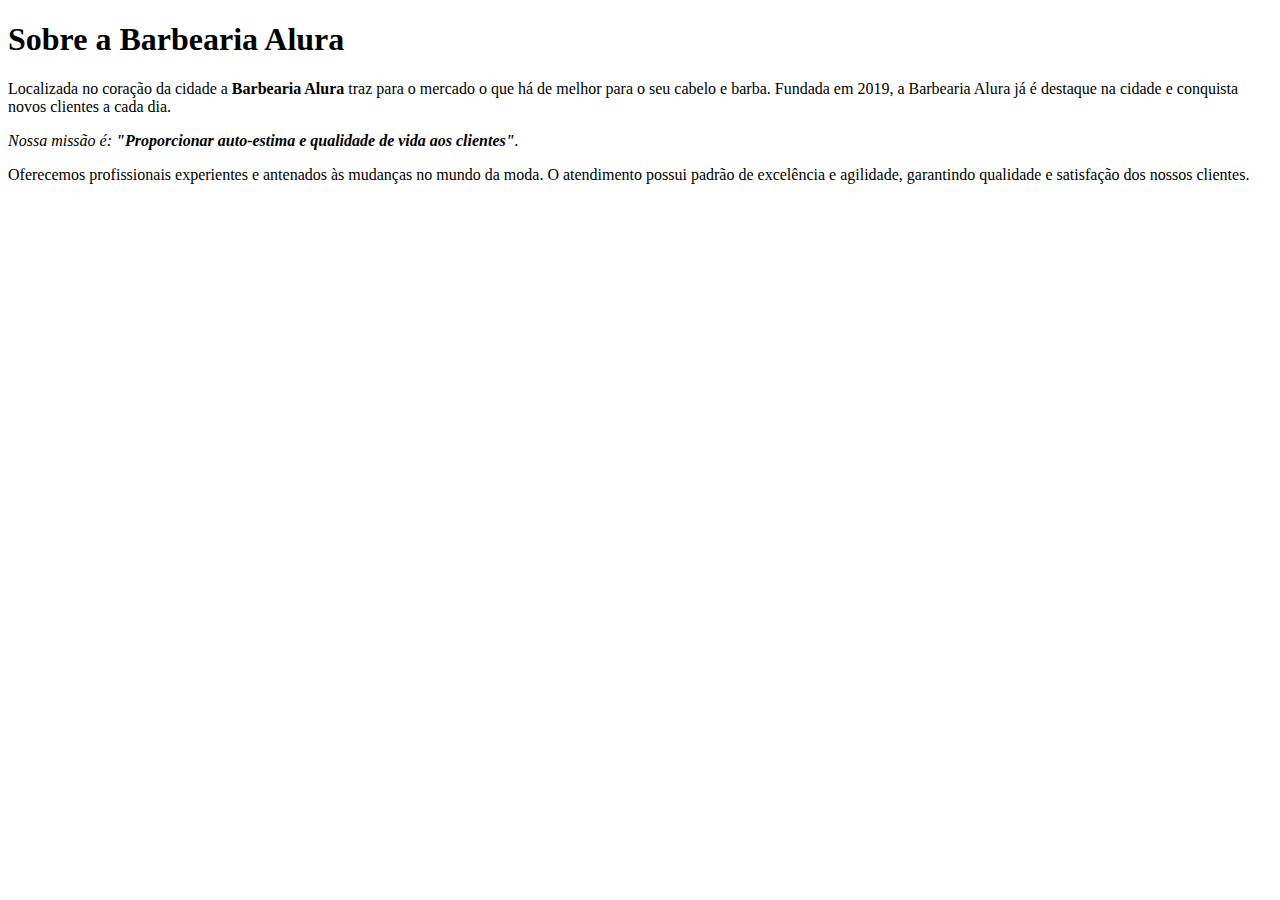
==== index.html @ 289508b8 "Inicio Curso Front" ====
<!DOCTYPE html>
<html lang="pt-br">
    <head>
        <meta charset="UTF-8">
        <title>Barbearia Alura</title>
    </head>
    <body>
        <h1>Sobre a Barbearia Alura</h1>

        <p>Localizada no coração da cidade a <strong>Barbearia Alura</strong> traz para o mercado o que há de melhor para o seu
        cabelo e barba. Fundada em 2019, a Barbearia Alura já é destaque na cidade e conquista novos clientes a cada dia.
        </p>
    
        <p><em>Nossa missão é: <strong>"Proporcionar auto-estima e qualidade de vida aos clientes"</strong>.</em></p>
    
        <p>Oferecemos profissionais experientes e antenados às mudanças no mundo da moda. O atendimento possui padrão de
            excelência e agilidade, garantindo qualidade e satisfação dos nossos clientes.</p>
    </body>

</html>
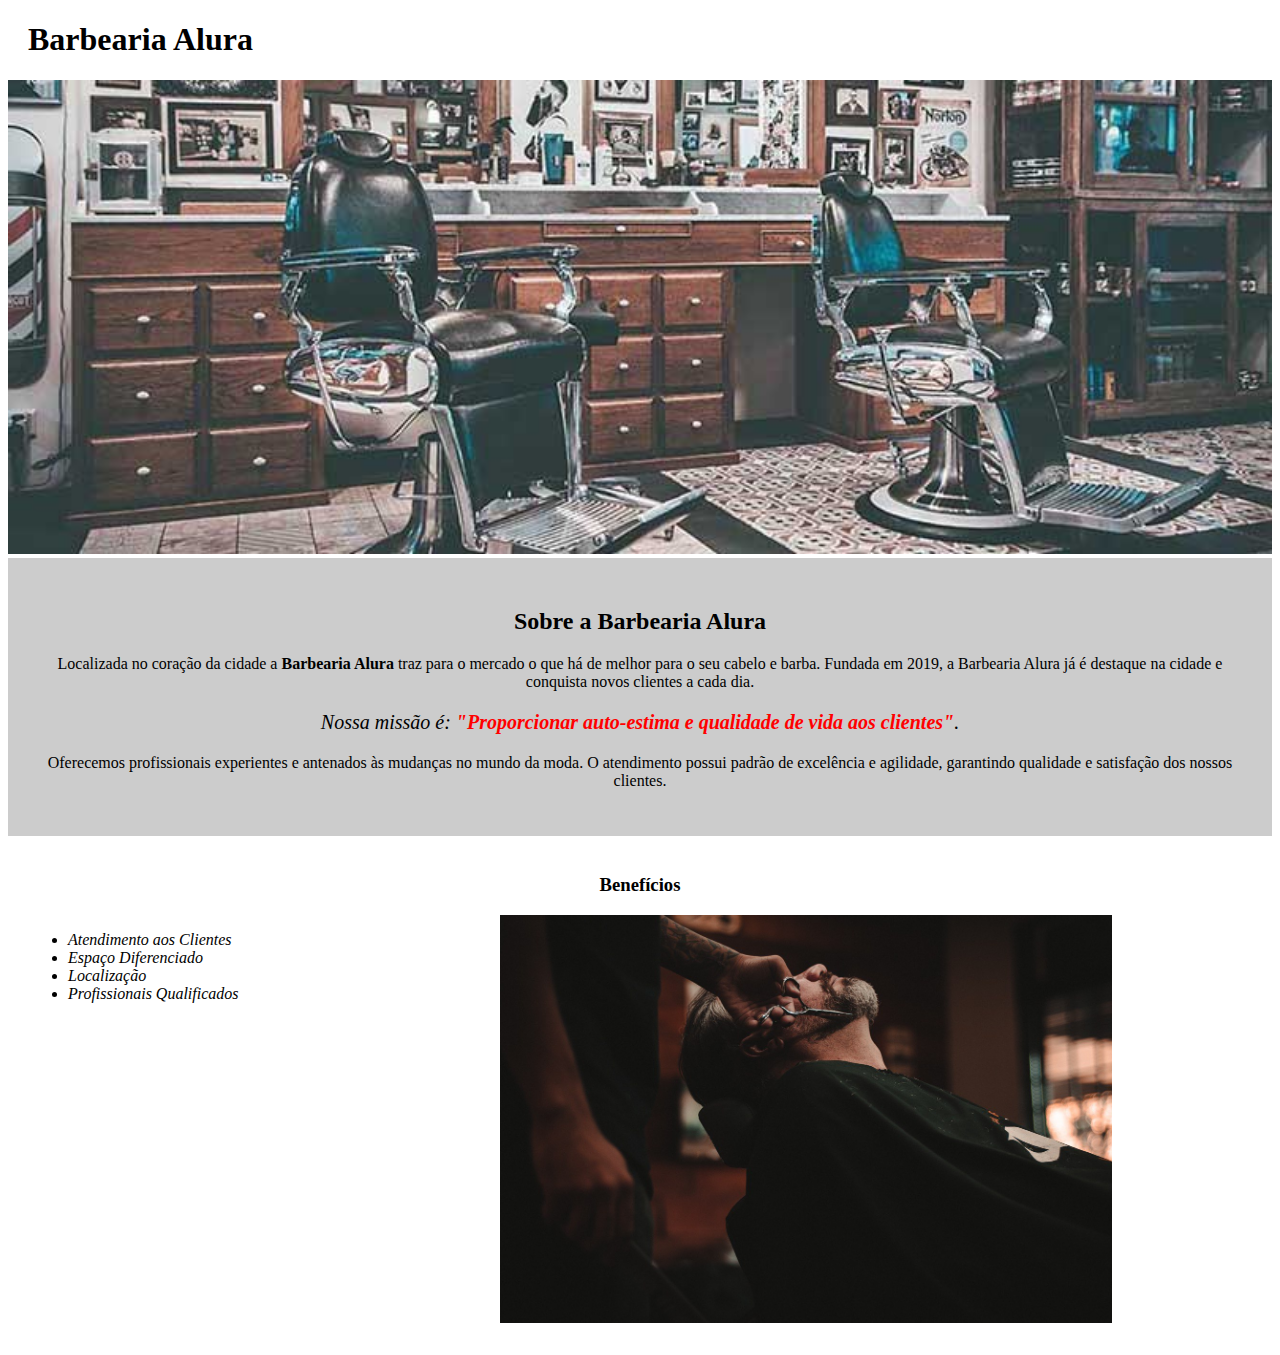
==== commit 1f736cc9: "Implementação do CSS" ====
--- a/index.html
+++ b/index.html
@@ -1,20 +1,44 @@
 <!DOCTYPE html>
 <html lang="pt-br">
-    <head>
-        <meta charset="UTF-8">
-        <title>Barbearia Alura</title>
-    </head>
-    <body>
-        <h1>Sobre a Barbearia Alura</h1>
 
-        <p>Localizada no coração da cidade a <strong>Barbearia Alura</strong> traz para o mercado o que há de melhor para o seu
-        cabelo e barba. Fundada em 2019, a Barbearia Alura já é destaque na cidade e conquista novos clientes a cada dia.
+<head>
+    <meta charset="UTF-8">
+    <title>Barbearia Alura</title>
+    <link rel="stylesheet" href="style.css">
+</head>
+
+<body>
+    <header>
+        <h1 class="titulo-principal">Barbearia Alura</h1>
+    </header>
+    <img id="banner" src="banner.jpg">
+    <div class="principal">
+        <h2 class="titulo-centralizado">Sobre a Barbearia Alura</h2>
+
+        <p>Localizada no coração da cidade a <strong>Barbearia Alura</strong> traz para o mercado o que há de melhor
+            para o
+            seu
+            cabelo e barba. Fundada em 2019, a Barbearia Alura já é destaque na cidade e conquista novos clientes a cada
+            dia.
         </p>
-    
-        <p><em>Nossa missão é: <strong>"Proporcionar auto-estima e qualidade de vida aos clientes"</strong>.</em></p>
-    
+
+        <p id="missao"><em>Nossa missão é: <strong>"Proporcionar auto-estima e qualidade de vida aos
+                    clientes"</strong>.</em></p>
+
         <p>Oferecemos profissionais experientes e antenados às mudanças no mundo da moda. O atendimento possui padrão de
             excelência e agilidade, garantindo qualidade e satisfação dos nossos clientes.</p>
-    </body>
+    </div>
+
+    <div class="beneficios">
+        <h3 class="titulo-centralizado">Benefícios</h3>
+        <ul>
+            <li class="itens">Atendimento aos Clientes</li>
+            <li class="itens">Espaço Diferenciado</li>
+            <li class="itens">Localização</li>
+            <li class="itens">Profissionais Qualificados</li>
+        </ul>
+        <img src=beneficios.jpg class="imagembeneficios">
+    </div>
+</body>
 
 </html>--- a/style.css
+++ b/style.css
@@ -0,0 +1,53 @@
+body {
+
+}
+
+#banner {
+    width: 100%;
+}
+
+.principal {
+    background: #CCCCCC;
+    padding: 30px;
+}
+
+.titulo-principal {
+    padding-left: 20px;
+}
+
+.titulo-centralizado {
+    text-align: center;
+}
+
+p {
+    text-align: center;
+}
+
+#missao {
+    font-size: 20px;
+}
+
+em strong {
+    color: #FF0000;
+}
+
+.itens {
+    font-style: italic;
+}
+
+.beneficios {
+    background: #FFFFFF;
+    padding: 20px;
+}
+
+
+ul {
+    display: inline-block;
+    vertical-align: top;
+    width: 20%;
+    margin-right: 15%;
+}
+
+.imagembeneficios {
+    width: 50%;
+}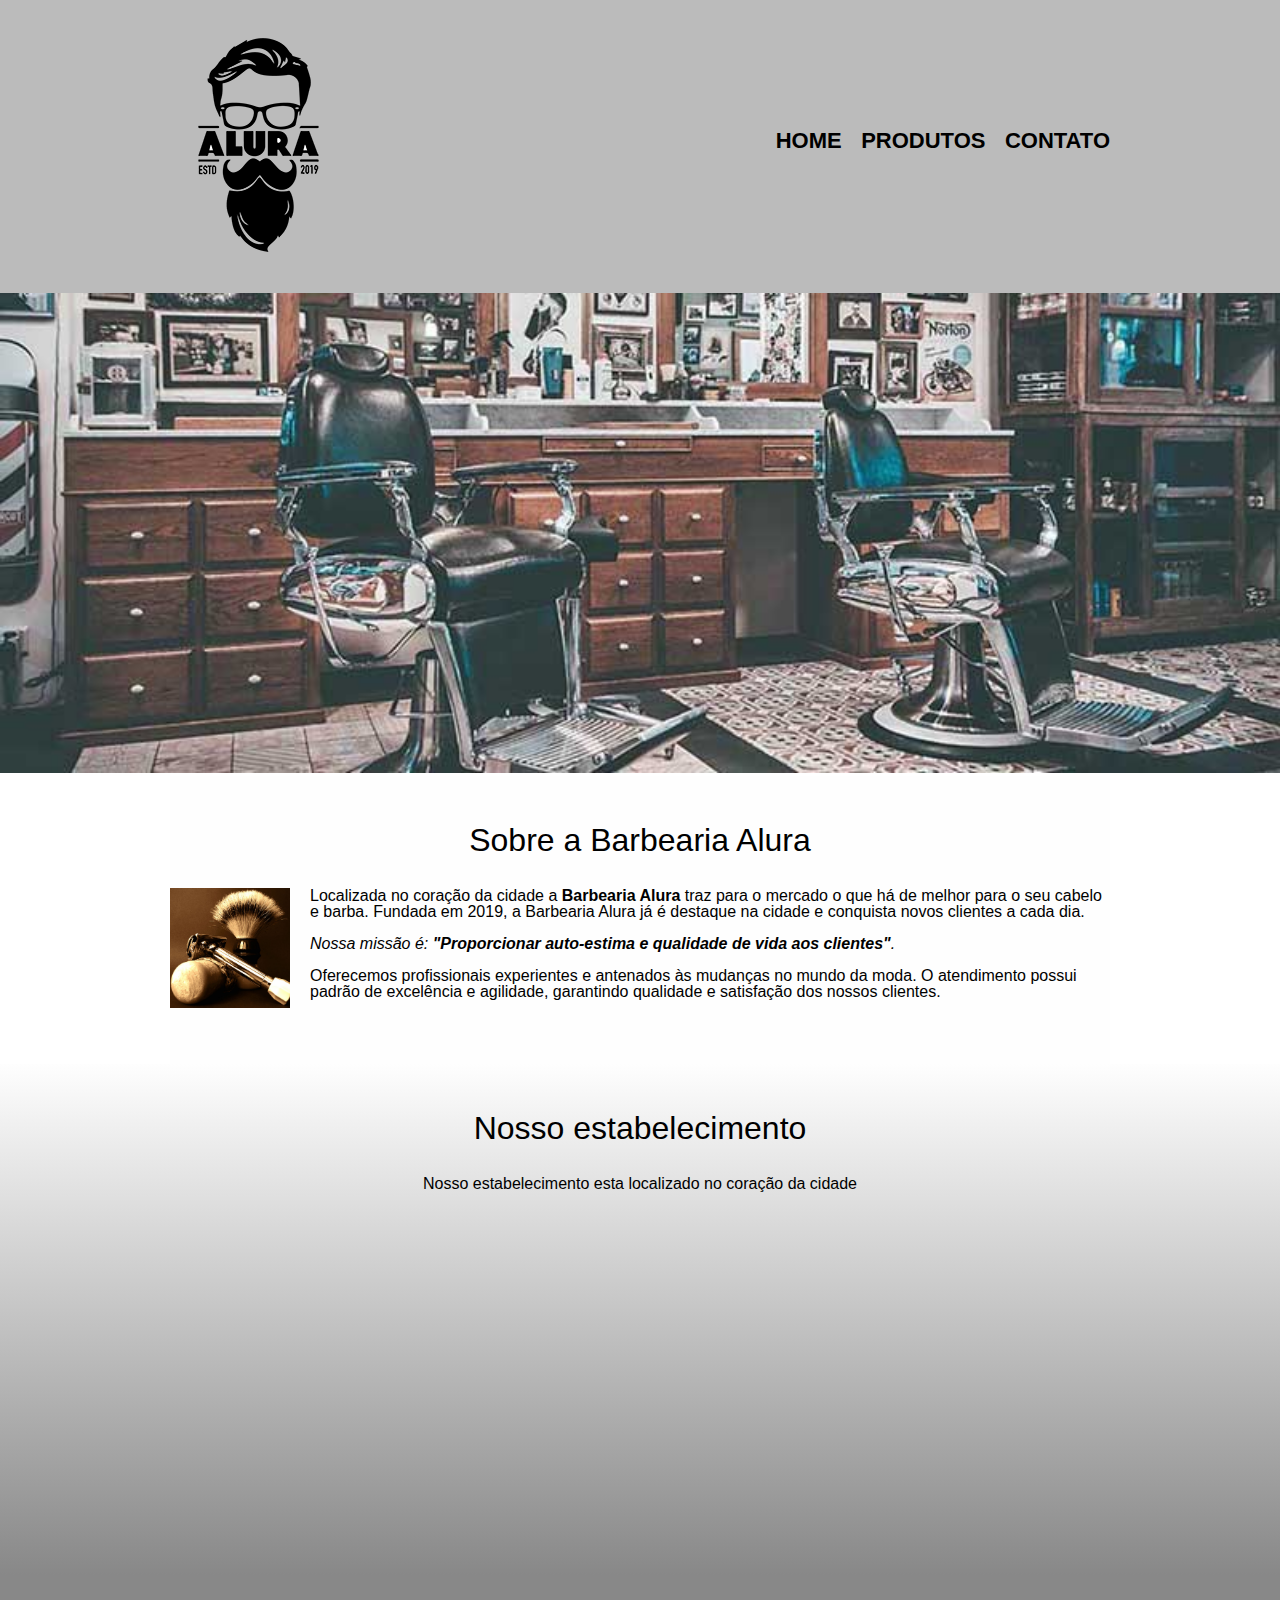
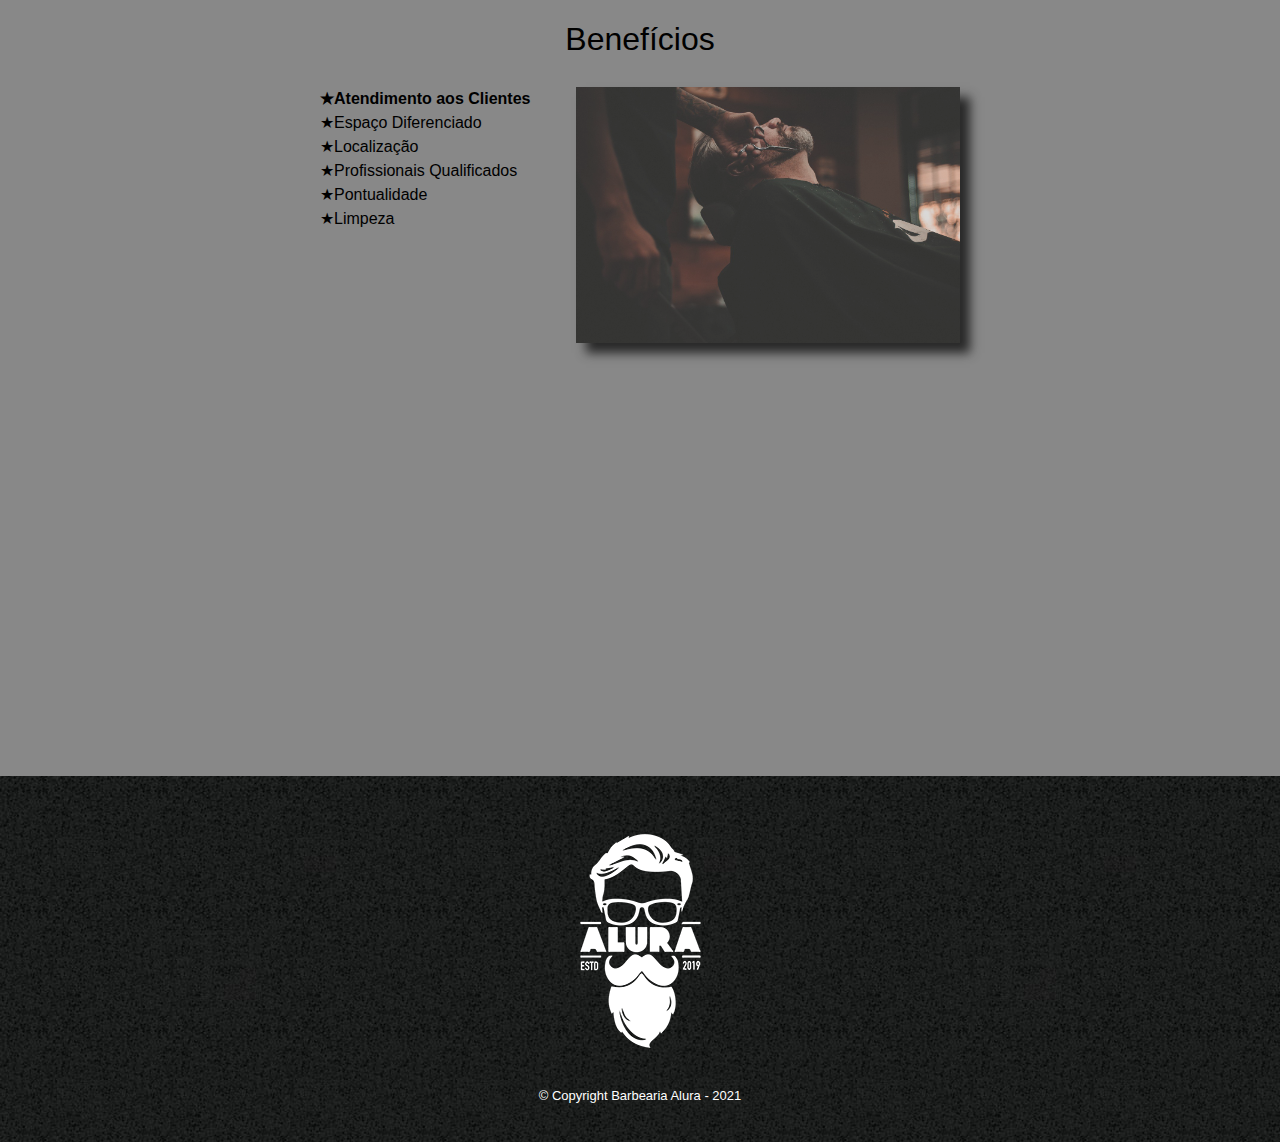
==== commit 15927552: "Site Barbearia Finalizado" ====
--- a/index.html
+++ b/index.html
@@ -3,42 +3,80 @@
 
 <head>
     <meta charset="UTF-8">
+    <meta name="viewport" content="width=device-width">
     <title>Barbearia Alura</title>
+    <link rel="stylesheet" href="reset.css">
     <link rel="stylesheet" href="style.css">
+    <link href="https://fonts.googleapis.com/css2?family=Montserrat:ital,wght@0,100;0,200;0,300;0,400;0,500;0,600;0,700;0,800;0,900;1,100;1,200;1,300;1,400;1,500;1,700;1,800;1,900&display=swap" rel="stylesheet">
 </head>
 
 <body>
     <header>
-        <h1 class="titulo-principal">Barbearia Alura</h1>
+        <div class="caixa">
+            <h1><img src="logo.png"></h1>
+            
+            <nav>
+                <ul>
+                    <li><a href="index.html">Home</a></li>
+                    <li><a href="produtos.html">Produtos</a></li>
+                    <li><a href="contato.html">Contato</a></li>
+                </ul>
+            </nav>
+        </div>
     </header>
-    <img id="banner" src="banner.jpg">
-    <div class="principal">
-        <h2 class="titulo-centralizado">Sobre a Barbearia Alura</h2>
 
-        <p>Localizada no coração da cidade a <strong>Barbearia Alura</strong> traz para o mercado o que há de melhor
-            para o
-            seu
-            cabelo e barba. Fundada em 2019, a Barbearia Alura já é destaque na cidade e conquista novos clientes a cada
-            dia.
-        </p>
+        <img class="banner" src="banner.jpg">
+        <main>
 
-        <p id="missao"><em>Nossa missão é: <strong>"Proporcionar auto-estima e qualidade de vida aos
-                    clientes"</strong>.</em></p>
+            <section class="principal">
+                <h2 class="titulo-principal">Sobre a Barbearia Alura</h2>
 
-        <p>Oferecemos profissionais experientes e antenados às mudanças no mundo da moda. O atendimento possui padrão de
-            excelência e agilidade, garantindo qualidade e satisfação dos nossos clientes.</p>
-    </div>
+                <img class="utensilios" src="utensilios.jpg" alt="Utensilios de um barbeiro">
 
-    <div class="beneficios">
-        <h3 class="titulo-centralizado">Benefícios</h3>
-        <ul>
-            <li class="itens">Atendimento aos Clientes</li>
-            <li class="itens">Espaço Diferenciado</li>
-            <li class="itens">Localização</li>
-            <li class="itens">Profissionais Qualificados</li>
-        </ul>
-        <img src=beneficios.jpg class="imagembeneficios">
-    </div>
+                <p>Localizada no coração da cidade a <strong>Barbearia Alura</strong> traz para o mercado o que há de melhor
+                    para o
+                    seu
+                    cabelo e barba. Fundada em 2019, a Barbearia Alura já é destaque na cidade e conquista novos clientes a cada
+                    dia.
+                </p>
+
+                <p id="missao"><em>Nossa missão é: <strong>"Proporcionar auto-estima e qualidade de vida aos
+                            clientes"</strong>.</em></p>
+
+                <p>Oferecemos profissionais experientes e antenados às mudanças no mundo da moda. O atendimento possui padrão de
+                    excelência e agilidade, garantindo qualidade e satisfação dos nossos clientes.</p>
+            </section>
+
+            <section class="mapa">
+                <h3 class="titulo-principal">Nosso estabelecimento</h3>
+                <p>Nosso estabelecimento esta localizado no coração da cidade</p>
+                <div class="mapa-conteudo">
+                    <iframe src="https://www.google.com/maps/embed?pb=!1m18!1m12!1m3!1d3656.4435452382436!2d-46.6324468!3d-23.588420700000004!2m3!1f0!2f0!3f0!3m2!1i1024!2i768!4f13.1!3m3!1m2!1s0x94ce5a2b2ed7f3a1%3A0xab35da2f5ca62674!2sCaelum%20-%20Escola%20de%20Tecnologia!5e0!3m2!1spt-BR!2sbr!4v1639145844732!5m2!1spt-BR!2sbr" width="100%" height="300" style="border:0;" allowfullscreen="" loading="lazy"></iframe>
+                </div>
+            </section>
+
+            <section class="beneficios">
+                <h3 class="titulo-principal">Benefícios</h3>
+                <div class="conteudo-beneficios">
+                    <ul class="listabeneficios">
+                        <li class="itens">Atendimento aos Clientes</li>
+                        <li class="itens">Espaço Diferenciado</li>
+                        <li class="itens">Localização</li>
+                        <li class="itens">Profissionais Qualificados</li>
+                        <li class="itens">Pontualidade</li>
+                        <li class="itens">Limpeza</li>
+                    </ul><img src=beneficios.jpg class="imagembeneficios">
+                </div>
+                <div class="video">
+                    <iframe width="100%" height="315" src="https://www.youtube.com/embed/wcVVXUV0YUY" title="YouTube video player" frameborder="0" allow="accelerometer; autoplay; clipboard-write; encrypted-media; gyroscope; picture-in-picture" allowfullscreen></iframe>
+                </div>
+            </section>
+        </main> 
+
+    <footer>
+        <img src="logo-branco.png">
+        <p class="copyright">&copy; Copyright Barbearia Alura - 2021</p>
+    </footer>
 </body>
 
 </html>--- a/style.css
+++ b/style.css
@@ -1,53 +1,281 @@
 body {
-
-}
-
-#banner {
+    font-family: 'Monserrat', sans-serif;
+}
+
+header {
+    background: #BBBBBB;
+    padding: 20px 0;
     width: 100%;
 }
 
+.caixa {
+    position: relative;
+    width: 940px;
+    margin: 0 auto;
+}
+
+nav {
+    position: absolute;
+    top: 110px;
+    right: 0;
+}
+
+nav li {
+    display: inline;
+    margin: 0 0 0 15px;
+
+}
+
+nav a {
+    text-transform: uppercase;
+    color: #000000;
+    font-weight: bold;
+    font-size: 22px;
+    text-decoration: none;
+
+}
+
+nav a:hover {
+    color: #c78c19;
+    text-decoration: underline;
+}
+
+.produtos {
+    width: 940px;
+    margin: 0 auto;
+    padding: 50px 0;
+}
+.produtos li {
+    display: inline-block;
+    text-align: center;
+    width: 30%;
+    vertical-align: top;
+    margin: 0 1.5%;
+    padding: 30px 20px;
+    box-sizing: border-box;
+    border: 3px solid #000000;
+    border-radius: 10px;
+}
+
+.produtos li:hover {
+    border-color: #c78c19;
+    transform: scale(1.05);
+}
+
+.produtos li:active {
+    border-color: #088c19
+}
+
+.produtos h2 {
+    font-size: 30px;
+    font-weight: bold;
+}
+
+.descproduto {
+    font-size: 18px;
+    
+}
+
+.precoproduto {
+    font-size: 22px;
+    font-weight: bold;
+    margin-top: 10px;
+}
+
+footer {
+    text-align: center;
+    background: url("bg.jpg");
+    padding: 40px 0;
+}
+
+.copyright {
+    color: white;
+    font-size: 13px;
+    margin-top: 20px;
+}
+
+
+.formulario-contato {
+    width: 940px;
+    margin: 0 auto;
+}
+
+form {
+    margin: 40px 0;
+}
+
+form label, form legend {
+    display: block;
+    font-size: 20px;
+    margin-bottom: 10px;
+}
+
+.input-padrao {
+    display: block;
+    margin-bottom: 23px;
+    padding: 15px 25px;
+    width: 50%;
+}
+
+.checkbox {
+    margin: 20px 0;
+}
+
+.enviar {
+    width: 40%;
+    padding: 15px 0;
+    background: orange;
+    color: white;
+    font-weight: bold;
+    font-size: 18px;
+    border: none;
+    border-radius: 5px;
+    transition: 1s all;
+    cursor: pointer;
+}
+
+.enviar:hover {
+    background: orangered;
+    transform: scale(1.05);
+}
+
+table {
+    margin: 20px 0 40px;
+
+}
+
+thead {
+    background: #555555;
+    color: white;
+    font-weight: bold;
+}
+
+td, th {
+    border: 2px solid #000000;
+    padding: 8px 15px;
+}
+
+/* CSS da Pagina Inicial */
+
+.banner {
+    width: 100%;
+
+}
+
+.titulo-principal {
+    text-align: center;
+    font-size: 2em;
+    margin: 0 0 1em;
+    clear: left;
+}
+
 .principal {
-    background: #CCCCCC;
-    padding: 30px;
-}
-
-.titulo-principal {
-    padding-left: 20px;
-}
-
-.titulo-centralizado {
-    text-align: center;
-}
-
-p {
-    text-align: center;
-}
-
-#missao {
-    font-size: 20px;
-}
-
-em strong {
-    color: #FF0000;
+    padding: 3em 0;
+    background: #FEFEFE;
+    width: 940px;
+    margin: 0 auto;
+}
+
+.principal p {
+    margin: 0 0 1em;
+}
+
+.principal strong {
+    font-weight: bold;
+}
+
+.principal em {
+    font-style: italic;
+}
+
+.utensilios {
+    width: 120px;   
+    float: left;
+    margin: 0 20px 20px 0;
+}
+
+.mapa {
+    padding: 3em 0;
+    background: linear-gradient(#FEFEFE, #888888);
+}
+
+.mapa-conteudo {
+    width: 940px;
+    margin: 0 auto;
+}
+
+.mapa p {
+    margin: 0 0 2em;
+    text-align: center;
 }
 
 .itens {
-    font-style: italic;
+    line-height: 1.5;
+}
+
+.itens:first-child {
+    font-weight: bold;
+}
+
+.itens:before {
+    content: "★";
 }
 
 .beneficios {
-    background: #FFFFFF;
-    padding: 20px;
-}
-
-
-ul {
+    padding: 3em 0;
+    background: #888888;
+}
+
+.conteudo-beneficios {
+    width: 640px;
+    margin: 0 auto;
+}
+
+.listabeneficios {
+    width: 40%;
     display: inline-block;
     vertical-align: top;
-    width: 20%;
-    margin-right: 15%;
 }
 
 .imagembeneficios {
-    width: 50%;
+    width: 60%;
+    opacity: 0.7;
+    box-shadow: 10px 10px 10px #000000;
+}
+
+.imagembeneficios:hover {
+    width: 60%;
+    opacity: 1;
+    transition: 400ms;
+}
+
+.video {
+    width: 560px;
+    margin: 2em auto;
+}
+
+@media screen and  (max-width: 500px) {
+    .caixa, .principal, .conteudo-beneficios, .mapa-conteudo, .video, .produtos, .formulario-contato {
+        width: auto;
+    }
+    .principal, .conteudo-beneficios, .listabeneficios, .video, .produtos {
+        padding: 10px;
+    }
+
+    .produtos > li, .formulario-contato > form {
+        padding: 5px 10px;
+        margin: 5px 5px;
+    }
+
+    h1 {
+        text-align: center;
+    }
+
+    nav {
+        position: static;
+    }
+
+    .listabeneficios, .imagembeneficios, .produtos > li {
+        width: 100%;
+    }
 }